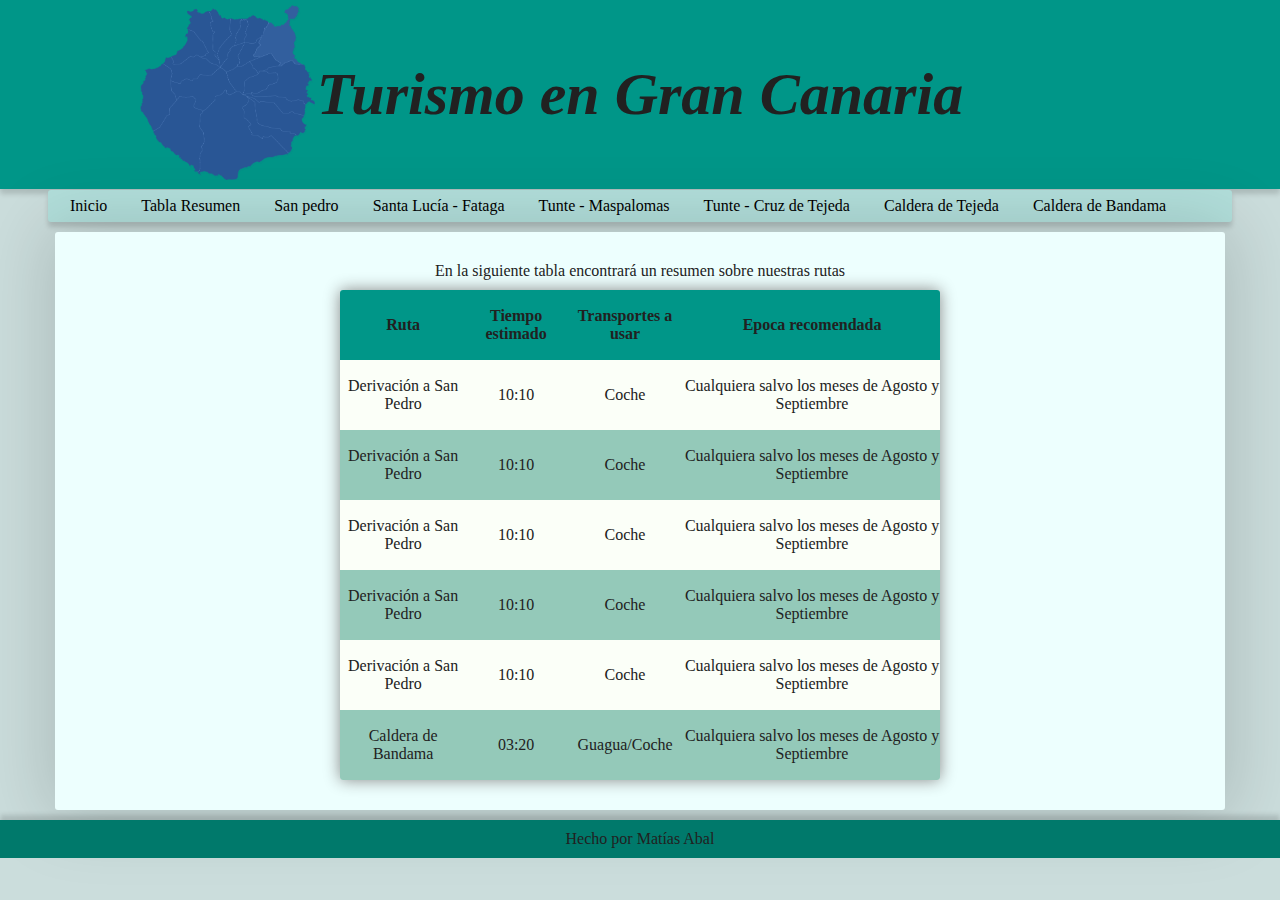
==== tabla.html @ d0155c85 "Frist Commit" ====
<!DOCTYPE html>
<html>
<head>
    <link rel="stylesheet" href="estilo.css" type="text/css">
    <meta charset="utf-8">
    <title>Turismo en Gran Canaria - Tabla</title>
</head>

<body>

<div class="header">
    <div id="headerContent">
        <div id="logo">
            <img src="Fotos/logo.png" alt="Logo">
        </div>
        <div id="titulo">
            <h1>Turismo en Gran Canaria</h1>
        </div>
    </div>
</div>

<div id="Menu">
    <ul id="lista">
        <li><a href="index.html"> Inicio </a></li>
        <li><a href="tabla.html">Tabla Resumen</a></li>
        <li><a href="rutas/sanPedro.html">San pedro</a></li>
        <li><a href="rutas/Fataga.html">Santa Lucía - Fataga</a></li>
        <li><a href="rutas/TunteMaspalomas.html">Tunte - Maspalomas</a></li>
        <li><a href="rutas/CruzTejeda.html">Tunte - Cruz de Tejeda</a></li>
        <li><a href="rutas/CalderaTejeda.html">Caldera de Tejeda</a></li>
        <li><a href="rutas/Bandama.html">Caldera de Bandama</a></li>
    </ul>
</div>

<div class="cuerpo" id="cuerpoTabla">
    <div id="introduccion">
        <p> En la siguiente tabla encontrará un resumen sobre nuestras rutas </p>
    </div>
    <div class="tabla">
        <table>
            <tr class="encabezado">
                <th>Ruta</th>
                <th>Tiempo estimado</th>
                <th>Transportes a usar</th>
                <th>Epoca recomendada</th>
            </tr>
            <tr class="filaImpar">
                <td>Derivación a San Pedro</td>
                <td>10:10</td>
                <td>Coche</td>
                <td>Cualquiera salvo los meses de Agosto y Septiembre</td>

            </tr>
            <tr class="filaPar">
                <td>Derivación a San Pedro</td>
                <td>10:10</td>
                <td>Coche</td>
                <td>Cualquiera salvo los meses de Agosto y Septiembre</td>

            </tr>
            <tr class="filaImpar">
                <td>Derivación a San Pedro</td>
                <td>10:10</td>
                <td>Coche</td>
                <td>Cualquiera salvo los meses de Agosto y Septiembre</td>

            </tr>
            <tr class="filaPar">
                <td>Derivación a San Pedro</td>
                <td>10:10</td>
                <td>Coche</td>
                <td>Cualquiera salvo los meses de Agosto y Septiembre</td>

            </tr>
            <tr class="filaImpar">
                <td>Derivación a San Pedro</td>
                <td>10:10</td>
                <td>Coche</td>
                <td>Cualquiera salvo los meses de Agosto y Septiembre</td>

            </tr>
            <tr class="filaPar">
                <td>Caldera de Bandama</td>
                <td>03:20</td>
                <td>Guagua/Coche</td>
                <td>Cualquiera salvo los meses de Agosto y Septiembre</td>

            </tr>

        </table>

    </div>
</div>


<footer>
    <div id="footerContent">
        <p id="hecho"> Hecho por Matías Abal </p>
    </div>
</footer>


</body>
</html>
---- estilo.css ----
* {
    padding: 0;
    margin: 0;
}

ul {
    list-style: none;
}

.header {
    background-color: #009688;
    box-shadow: 0 5px 5px 0 rgba(0, 0, 0, 0.15);
}

#headerContent {
    width: 1170px;
    margin: 0 auto;
}

#logo {
    position: relative;
    float: left;
    width: 0;
    height: 0;
}

#logo img {
    float: left;
    margin-left: 85px;
    margin-top: 5px;
    width: 175px;
    height: 175px;
}

#titulo {
    padding-top: 60px;
    padding-bottom: 60px;
    text-align: center;
    font-size: 30px;
    font-style: oblique;
}

body {
    background-color: #cbdddc;
    color: #212121;
}

#Menu {
    background-color: #B2DFDB;
    padding: 7px;
    overflow:hidden;
    margin: 1px auto;
    width: 1170px;
    box-shadow: 0 5px 5px 0 rgba(0, 0, 0, 0.15);
    border-radius: 3px;
}

#Menu li {
    display: inline-block;
    margin-right: 0px;
    margin-left: 0px;
}

#Menu a{
    padding: 7px;
    padding-right: 15px;
    padding-left: 15px;
    text-align:center;

}

a:link, a:visited {
    color: #000000;
    text-decoration: none;
}

a:hover, a:active {
    background-color: #80CBC4;
}

.cuerpo {
    background-color: #edfffe;
    box-shadow: 0 0 70px 9px rgba(0,0,0,0.15);
    width: 1170px;
    margin: 0 auto;
    margin-top:10px;
    margin-bottom:10px;
    border-radius: 3px;
    font-family: calibri, serif;
    text-align: justify;
}

#cuerpoTabla{
    padding-top: 30px;
    padding-bottom: 30px;
}

#ruta {
    text-align:center;
    padding-top: 15px;
    padding-bottom: 15px;
    font-size: 35px;
    font-family: sans-serif;
}

#Introduccion{
    margin: 10px;
    vertical-align: top;
    margin-bottom: 20px;
    margin-top: 20px;
}

.cuerpo #introduccion{
    text-align: center;
    margin-bottom: 10px;
}

#izquierda {
    width: 50%;
    margin: 10px;
    display: inline-block;
    vertical-align: top;
    margin-right: 60px;
    margin-bottom: 20px;
    margin-left:20px;
}

#izquierda h3 {
    padding-bottom: 10px;
    border-bottom: 1px solid green;
    margin-bottom: 5px;
}

#izquierda div {
    margin-top: 10px;
}

#derecha {
    width: 40%;
    margin: 10px;
    display: inline-block;
    vertical-align: top;
}

#derecha h3 {
    padding-bottom: 10px;
    border-bottom: 1px solid green;
    margin-bottom: 5px;
}

#derecha div {
    margin-top: 10px;
}

.imagenes img {
    width: 468px;
    height: 30%;
    margin-bottom: 15px;
    margin-top: 15px;
}

table{
    width:600px;
    margin: 0 auto;
    border-collapse: collapse;
    box-shadow: 0px 0px 16px #888888;
    border-radius: 3px;
    overflow: hidden;
}

.tabla tr:nth-child(odd){
    text-align: center;
    height: 70px;
    background-color: #94c9b9;
}

.tabla tr:nth-child(even) {
    background-color: #fbfff8;
    text-align: center;
    height: 70px;
}

.tabla tr:first-child{
    text-align:center;
    height: 70px;
    background-color: #009688;
}

footer {
    background-color: #00796B;
    box-shadow: 0 -5px 5px 0 rgba(0, 0, 0, 0.15);
}

#footerContent {
    margin: 0 auto;
    float: none;
    padding: 10px;
    text-align: center;
}
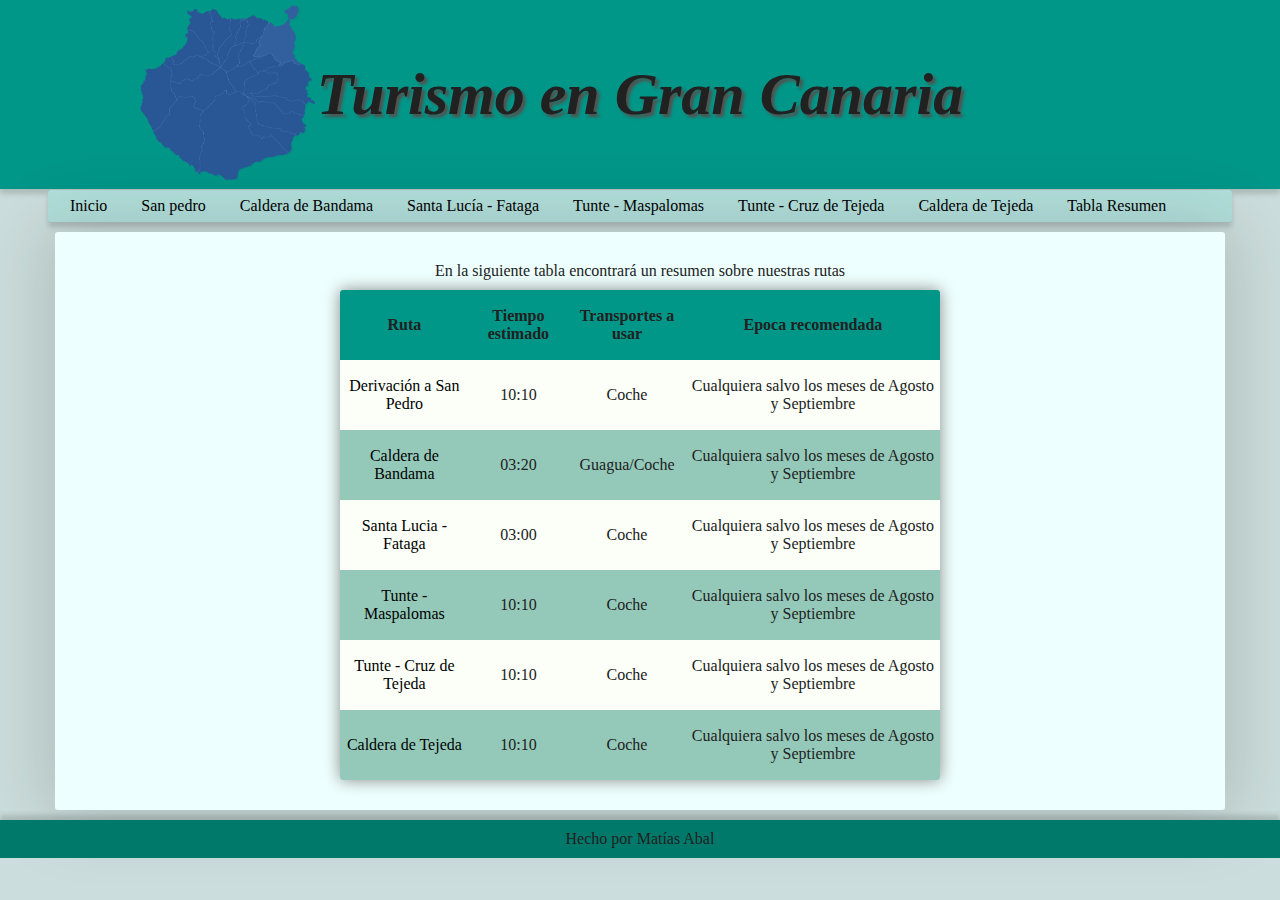
==== commit 47e68f71: "HTML / CSS Finished" ====
--- a/tabla.html
+++ b/tabla.html
@@ -22,13 +22,13 @@
 <div id="Menu">
     <ul id="lista">
         <li><a href="index.html"> Inicio </a></li>
-        <li><a href="tabla.html">Tabla Resumen</a></li>
         <li><a href="rutas/sanPedro.html">San pedro</a></li>
+        <li><a href="rutas/Bandama.html">Caldera de Bandama</a></li>
         <li><a href="rutas/Fataga.html">Santa Lucía - Fataga</a></li>
         <li><a href="rutas/TunteMaspalomas.html">Tunte - Maspalomas</a></li>
         <li><a href="rutas/CruzTejeda.html">Tunte - Cruz de Tejeda</a></li>
         <li><a href="rutas/CalderaTejeda.html">Caldera de Tejeda</a></li>
-        <li><a href="rutas/Bandama.html">Caldera de Bandama</a></li>
+        <li><a href="tabla.html">Tabla Resumen</a></li>
     </ul>
 </div>
 
@@ -44,48 +44,52 @@
                 <th>Transportes a usar</th>
                 <th>Epoca recomendada</th>
             </tr>
+
             <tr class="filaImpar">
-                <td>Derivación a San Pedro</td>
+                <td><a href="rutas/sanPedro.html"> Derivación a San Pedro </a></td>
                 <td>10:10</td>
                 <td>Coche</td>
                 <td>Cualquiera salvo los meses de Agosto y Septiembre</td>
 
             </tr>
+
             <tr class="filaPar">
-                <td>Derivación a San Pedro</td>
-                <td>10:10</td>
-                <td>Coche</td>
-                <td>Cualquiera salvo los meses de Agosto y Septiembre</td>
-
-            </tr>
-            <tr class="filaImpar">
-                <td>Derivación a San Pedro</td>
-                <td>10:10</td>
-                <td>Coche</td>
-                <td>Cualquiera salvo los meses de Agosto y Septiembre</td>
-
-            </tr>
-            <tr class="filaPar">
-                <td>Derivación a San Pedro</td>
-                <td>10:10</td>
-                <td>Coche</td>
-                <td>Cualquiera salvo los meses de Agosto y Septiembre</td>
-
-            </tr>
-            <tr class="filaImpar">
-                <td>Derivación a San Pedro</td>
-                <td>10:10</td>
-                <td>Coche</td>
-                <td>Cualquiera salvo los meses de Agosto y Septiembre</td>
-
-            </tr>
-            <tr class="filaPar">
-                <td>Caldera de Bandama</td>
+                <td><a href="rutas/Bandama.html"> Caldera de Bandama </a></td>
                 <td>03:20</td>
                 <td>Guagua/Coche</td>
                 <td>Cualquiera salvo los meses de Agosto y Septiembre</td>
 
             </tr>
+
+            <tr class="filaImpar">
+                <td><a href="rutas/Fataga.html"> Santa Lucia - Fataga</a></td>
+                <td>03:00</td>
+                <td>Coche</td>
+                <td>Cualquiera salvo los meses de Agosto y Septiembre</td>
+
+            </tr>
+
+            <tr class="filaPar">
+                <td><a href="rutas/TunteMaspalomas.html"> Tunte - Maspalomas </a></td>
+                <td>10:10</td>
+                <td>Coche</td>
+                <td>Cualquiera salvo los meses de Agosto y Septiembre</td>
+            </tr>
+
+            <tr class="filaImpar">
+                <td><a href="rutas/CruzTejeda.html"> Tunte - Cruz de Tejeda </a></td>
+                <td>10:10</td>
+                <td>Coche</td>
+                <td>Cualquiera salvo los meses de Agosto y Septiembre</td>
+            </tr>
+
+            <tr class="filaPar">
+                <td><a href="rutas/CalderaTejeda.html">Caldera de Tejeda</a></td>
+                <td>10:10</td>
+                <td>Coche</td>
+                <td>Cualquiera salvo los meses de Agosto y Septiembre</td>
+            </tr>
+
 
         </table>
 
--- a/estilo.css
+++ b/estilo.css
@@ -1,203 +1,421 @@
-* {
-    padding: 0;
-    margin: 0;
+@media screen {
+    * {
+        padding: 0;
+        margin: 0;
+    }
+
+    ul {
+        list-style: none;
+    }
+
+    .header {
+        background-color: #009688;
+        box-shadow: 0 5px 5px 0 rgba(0, 0, 0, 0.15);
+    }
+
+    #headerContent {
+        width: 1170px;
+        margin: 0 auto;
+    }
+
+    #logo {
+        position: relative;
+        float: left;
+        width: 0;
+        height: 0;
+    }
+
+    #logo img {
+        float: left;
+        margin-left: 85px;
+        margin-top: 5px;
+        width: 175px;
+        height: 175px;
+    }
+
+    #titulo {
+        padding-top: 60px;
+        padding-bottom: 60px;
+        text-align: center;
+        font-size: 30px;
+        font-style: oblique;
+        text-shadow: 3px 3px 3px #51524f;
+    }
+
+    body {
+        background-color: #cbdddc;
+        color: #212121;
+    }
+
+    #Menu {
+        background-color: #B2DFDB;
+        padding: 7px;
+        overflow: hidden;
+        margin: 1px auto;
+        width: 1170px;
+        box-shadow: 0 5px 5px 0 rgba(0, 0, 0, 0.15);
+        border-radius: 3px;
+    }
+
+    #Menu li {
+        display: inline-block;
+        margin-right: 0;
+        margin-left: 0;
+    }
+
+    #Menu a {
+        padding: 7px;
+        padding-right: 15px;
+        padding-left: 15px;
+        text-align: center;
+
+    }
+
+    a:link, a:visited {
+        color: #000000;
+        text-decoration: none;
+    }
+
+    a:hover, a:active {
+        background-color: #80CBC4;
+    }
+
+    .cuerpo {
+        background-color: #edfffe;
+        box-shadow: 0 0 70px 9px rgba(0, 0, 0, 0.15);
+        width: 1170px;
+        margin: 0 auto;
+        margin-top: 10px;
+        margin-bottom: 10px;
+        border-radius: 3px;
+        font-family: calibri, serif;
+        text-align: justify;
+    }
+
+    #cuerpoTabla {
+        padding-top: 30px;
+        padding-bottom: 30px;
+    }
+
+    #ruta {
+        text-align: center;
+        padding-top: 15px;
+        padding-bottom: 15px;
+        font-size: 35px;
+        font-family: sans-serif;
+    }
+
+    #introduccion {
+        text-align: center;
+        margin-bottom: 10px;
+    }
+
+    #izquierda {
+        width: 50%;
+        margin: 10px;
+        display: inline-block;
+        vertical-align: top;
+        margin-right: 60px;
+        margin-bottom: 20px;
+        margin-left: 20px;
+    }
+
+    #izquierda h3 {
+        padding-bottom: 10px;
+        border-bottom: 1px solid green;
+        margin-bottom: 5px;
+    }
+
+    #izquierda div {
+        margin-top: 10px;
+    }
+
+    #izquierda p{
+        margin:15px;
+    }
+
+    #izquierda h2{
+        margin: 15px;
+        padding-bottom: 10px;
+        border-bottom: 1px solid green;
+        margin-bottom: 5px;
+    }
+
+    #derecha {
+        width: 40%;
+        margin: 10px;
+        display: inline-block;
+        vertical-align: top;
+    }
+
+    #derecha h3 {
+        padding-bottom: 10px;
+        border-bottom: 1px solid green;
+        margin-bottom: 5px;
+    }
+
+    #derecha div {
+        margin-top: 10px;
+    }
+
+    #derecha img{
+        width: 450px;
+        height: 30%;
+        margin-bottom: 15px;
+        margin-top: 40px;
+        box-shadow: 3px 3px 15px #808685;
+    }
+
+    .imagenes img {
+        width: 468px;
+        height: 30%;
+        margin-bottom: 15px;
+        margin-top: 15px;
+    }
+
+    table {
+        width: 600px;
+        margin: 0 auto;
+        border-collapse: collapse;
+        box-shadow: 0 0 16px #888888;
+        border-radius: 3px;
+        overflow: hidden;
+    }
+
+    .tabla tr:nth-child(odd) {
+        text-align: center;
+        height: 70px;
+        background-color: #94c9b9;
+    }
+
+    .tabla tr:nth-child(even) {
+        background-color: #fbfff8;
+        text-align: center;
+        height: 70px;
+    }
+
+    .tabla tr:first-child {
+        text-align: center;
+        height: 70px;
+        background-color: #009688;
+    }
+
+    footer {
+        background-color: #00796B;
+        box-shadow: 0 -5px 5px 0 rgba(0, 0, 0, 0.15);
+    }
+
+    #footerContent {
+        margin: 0 auto;
+        float: none;
+        padding: 10px;
+        text-align: center;
+    }
 }
 
-ul {
-    list-style: none;
+@media print {
+    * {
+        padding: 0;
+        margin: 0;
+    }
+
+    ul {
+        list-style: none;
+    }
+
+    .header {
+        background-color: #009688;
+        box-shadow: 0 5px 5px 0 rgba(0, 0, 0, 0.15);
+    }
+
+    #headerContent {
+        width: 1170px;
+        margin: 0 auto;
+    }
+
+    #logo {
+        position: relative;
+        float: left;
+        width: 0;
+        height: 0;
+    }
+
+    #logo img {
+        float: left;
+        margin-left: 85px;
+        margin-top: 5px;
+        width: 175px;
+        height: 175px;
+    }
+
+    #titulo {
+        padding-top: 60px;
+        padding-bottom: 60px;
+        text-align: center;
+        font-size: 30px;
+        font-style: oblique;
+        text-shadow: 3px 3px 3px #51524f;
+    }
+
+    body {
+        background-color: #cbdddc;
+        color: #212121;
+    }
+
+    #Menu {
+        background-color: #B2DFDB;
+        padding: 7px;
+        overflow: hidden;
+        margin: 1px auto;
+        width: 1170px;
+        box-shadow: 0 5px 5px 0 rgba(0, 0, 0, 0.15);
+        border-radius: 3px;
+    }
+
+    #Menu li {
+        display: inline-block;
+        margin-right: 0;
+        margin-left: 0;
+    }
+
+    #Menu a {
+        padding: 7px;
+        padding-right: 15px;
+        padding-left: 15px;
+        text-align: center;
+
+    }
+
+    a:link, a:visited {
+        color: #000000;
+        text-decoration: none;
+    }
+
+    a:hover, a:active {
+        background-color: #80CBC4;
+    }
+
+    .cuerpo {
+        background-color: #edfffe;
+        box-shadow: 0 0 70px 9px rgba(0, 0, 0, 0.15);
+        width: 1170px;
+        margin: 0 auto;
+        margin-top: 10px;
+        margin-bottom: 10px;
+        border-radius: 3px;
+        font-family: calibri, serif;
+        text-align: justify;
+    }
+
+    #cuerpoTabla {
+        padding-top: 30px;
+        padding-bottom: 30px;
+    }
+
+    #ruta {
+        text-align: center;
+        padding-top: 15px;
+        padding-bottom: 15px;
+        font-size: 35px;
+        font-family: sans-serif;
+    }
+
+    #Introduccion {
+        margin: 10px;
+        vertical-align: top;
+        margin-bottom: 20px;
+        margin-top: 20px;
+    }
+
+    .cuerpo #introduccion {
+        text-align: center;
+        margin-bottom: 10px;
+    }
+
+    #izquierda {
+        width: 50%;
+        margin: 10px;
+        display: inline-block;
+        vertical-align: top;
+        margin-right: 60px;
+        margin-bottom: 20px;
+        margin-left: 20px;
+    }
+
+    #izquierda h3 {
+        padding-bottom: 10px;
+        border-bottom: 1px solid green;
+        margin-bottom: 5px;
+    }
+
+    #izquierda div {
+        margin-top: 10px;
+    }
+
+    #derecha {
+        width: 40%;
+        margin: 10px;
+        display: inline-block;
+        vertical-align: top;
+    }
+
+    #derecha h3 {
+        padding-bottom: 10px;
+        border-bottom: 1px solid green;
+        margin-bottom: 5px;
+    }
+
+    #derecha div {
+        margin-top: 10px;
+    }
+
+    .imagenes img {
+        width: 468px;
+        height: 30%;
+        margin-bottom: 15px;
+        margin-top: 15px;
+    }
+
+    table {
+        width: 600px;
+        margin: 0 auto;
+        border-collapse: collapse;
+        box-shadow: 0 0 16px #888888;
+        border-radius: 3px;
+        overflow: hidden;
+    }
+
+    .tabla tr:nth-child(odd) {
+        text-align: center;
+        height: 70px;
+        background-color: #94c9b9;
+    }
+
+    .tabla tr:nth-child(even) {
+        background-color: #fbfff8;
+        text-align: center;
+        height: 70px;
+    }
+
+    .tabla tr:first-child {
+        text-align: center;
+        height: 70px;
+        background-color: #009688;
+    }
+
+    footer {
+        background-color: #00796B;
+        box-shadow: 0 -5px 5px 0 rgba(0, 0, 0, 0.15);
+    }
+
+    #footerContent {
+        margin: 0 auto;
+        float: none;
+        padding: 10px;
+        text-align: center;
+    }
+
 }
 
-.header {
-    background-color: #009688;
-    box-shadow: 0 5px 5px 0 rgba(0, 0, 0, 0.15);
-}
-
-#headerContent {
-    width: 1170px;
-    margin: 0 auto;
-}
-
-#logo {
-    position: relative;
-    float: left;
-    width: 0;
-    height: 0;
-}
-
-#logo img {
-    float: left;
-    margin-left: 85px;
-    margin-top: 5px;
-    width: 175px;
-    height: 175px;
-}
-
-#titulo {
-    padding-top: 60px;
-    padding-bottom: 60px;
-    text-align: center;
-    font-size: 30px;
-    font-style: oblique;
-}
-
-body {
-    background-color: #cbdddc;
-    color: #212121;
-}
-
-#Menu {
-    background-color: #B2DFDB;
-    padding: 7px;
-    overflow:hidden;
-    margin: 1px auto;
-    width: 1170px;
-    box-shadow: 0 5px 5px 0 rgba(0, 0, 0, 0.15);
-    border-radius: 3px;
-}
-
-#Menu li {
-    display: inline-block;
-    margin-right: 0px;
-    margin-left: 0px;
-}
-
-#Menu a{
-    padding: 7px;
-    padding-right: 15px;
-    padding-left: 15px;
-    text-align:center;
-
-}
-
-a:link, a:visited {
-    color: #000000;
-    text-decoration: none;
-}
-
-a:hover, a:active {
-    background-color: #80CBC4;
-}
-
-.cuerpo {
-    background-color: #edfffe;
-    box-shadow: 0 0 70px 9px rgba(0,0,0,0.15);
-    width: 1170px;
-    margin: 0 auto;
-    margin-top:10px;
-    margin-bottom:10px;
-    border-radius: 3px;
-    font-family: calibri, serif;
-    text-align: justify;
-}
-
-#cuerpoTabla{
-    padding-top: 30px;
-    padding-bottom: 30px;
-}
-
-#ruta {
-    text-align:center;
-    padding-top: 15px;
-    padding-bottom: 15px;
-    font-size: 35px;
-    font-family: sans-serif;
-}
-
-#Introduccion{
-    margin: 10px;
-    vertical-align: top;
-    margin-bottom: 20px;
-    margin-top: 20px;
-}
-
-.cuerpo #introduccion{
-    text-align: center;
-    margin-bottom: 10px;
-}
-
-#izquierda {
-    width: 50%;
-    margin: 10px;
-    display: inline-block;
-    vertical-align: top;
-    margin-right: 60px;
-    margin-bottom: 20px;
-    margin-left:20px;
-}
-
-#izquierda h3 {
-    padding-bottom: 10px;
-    border-bottom: 1px solid green;
-    margin-bottom: 5px;
-}
-
-#izquierda div {
-    margin-top: 10px;
-}
-
-#derecha {
-    width: 40%;
-    margin: 10px;
-    display: inline-block;
-    vertical-align: top;
-}
-
-#derecha h3 {
-    padding-bottom: 10px;
-    border-bottom: 1px solid green;
-    margin-bottom: 5px;
-}
-
-#derecha div {
-    margin-top: 10px;
-}
-
-.imagenes img {
-    width: 468px;
-    height: 30%;
-    margin-bottom: 15px;
-    margin-top: 15px;
-}
-
-table{
-    width:600px;
-    margin: 0 auto;
-    border-collapse: collapse;
-    box-shadow: 0px 0px 16px #888888;
-    border-radius: 3px;
-    overflow: hidden;
-}
-
-.tabla tr:nth-child(odd){
-    text-align: center;
-    height: 70px;
-    background-color: #94c9b9;
-}
-
-.tabla tr:nth-child(even) {
-    background-color: #fbfff8;
-    text-align: center;
-    height: 70px;
-}
-
-.tabla tr:first-child{
-    text-align:center;
-    height: 70px;
-    background-color: #009688;
-}
-
-footer {
-    background-color: #00796B;
-    box-shadow: 0 -5px 5px 0 rgba(0, 0, 0, 0.15);
-}
-
-#footerContent {
-    margin: 0 auto;
-    float: none;
-    padding: 10px;
-    text-align: center;
-}
-
-
-
-
+
+
